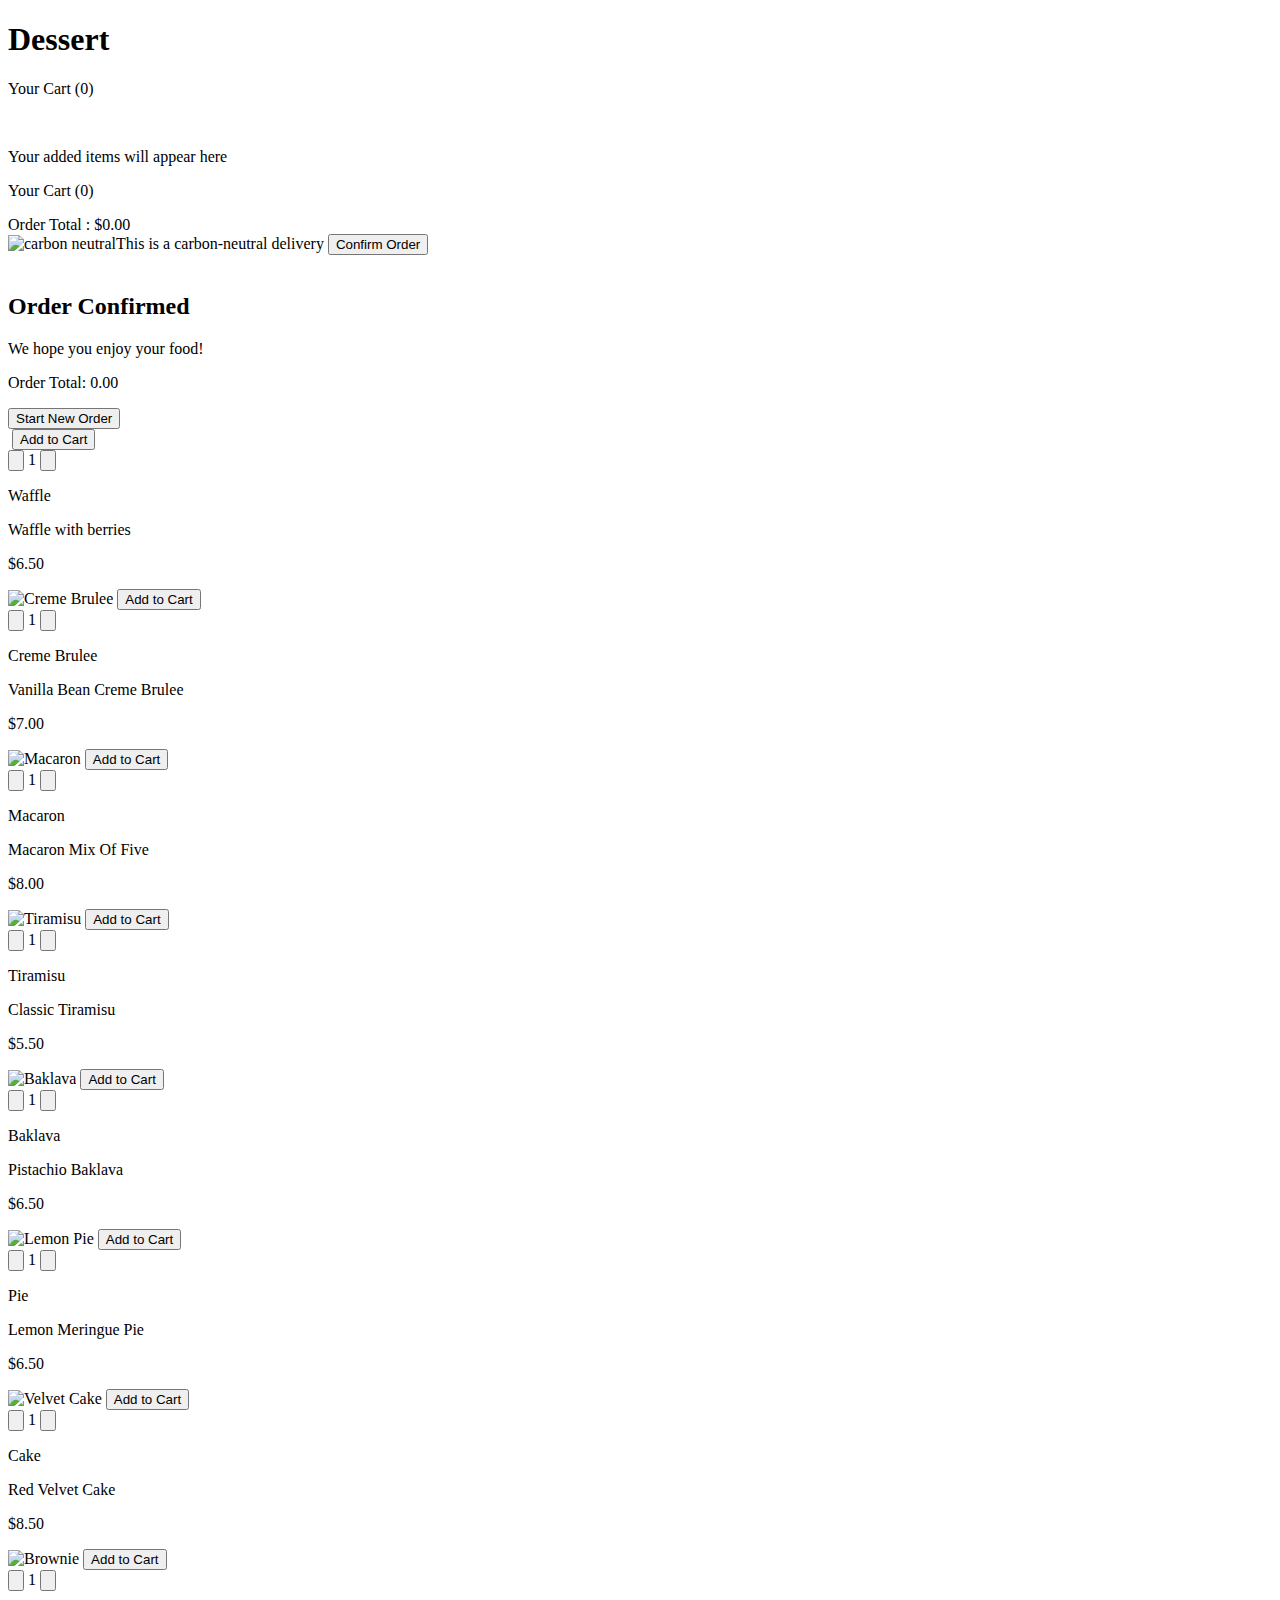
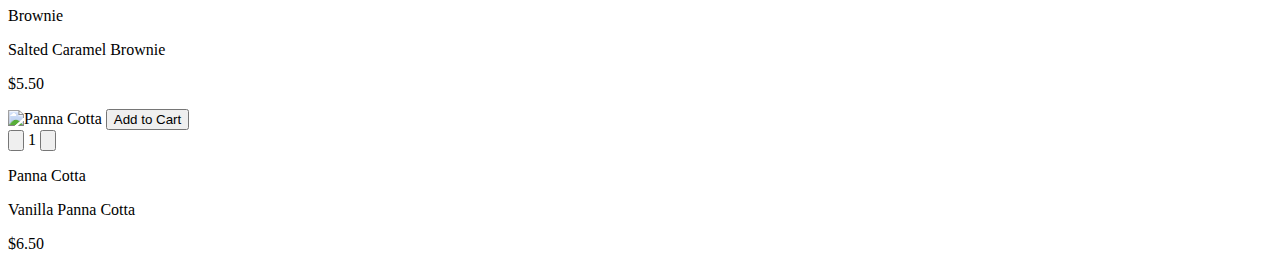
==== index.html @ 909cbfa9 "Update index.html" ====
<!DOCTYPE html>
<html lang="en">
<head>
    <meta charset="UTF-8">
    <meta name="viewport" content="width=device-width, initial-scale=1.0">
    <title>Bake Sale</title>
<link rel="stylesheet" href="test2.css">

</head>
<body>

    <header>
    <h1>Dessert</h1>
</header>

    <main>
    <!-- Updated Cart Summary -->
    <section class="cart-summary box" id="cartSummary">
        <div class="loadDisplay">
            <p id="emptyCartMessage" class="nice">Your Cart <span class="number">(0)</span></p>

            <img src="illustration-empty-cart.svg" alt="">
            <p class="high">Your added items will appear here</p>
        </div>

            <div id="cartDetails">
                <p class="nice" id="detail">Your Cart (<span id="cartCount" class="number">0</span>)</p>
            <div id="cartItems"></div>
            <div><span id="total">Order Total :</span> <span id="orderTotal">$0.00</span></div>

            <img src="icon-carbon-neutral.svg" alt="carbon neutral" id="carbon"><span class="carbon">This is a carbon-neutral delivery</span>
                <button id="confirmOrder">Confirm Order</button>
        </div>
    </section>

    <!-- Order Confirmation -->
    <div class="overlay" id="overlay" role="dialog"></div>
    <div class="order-confirmation" id="orderConfirmation">
        <img src="icon-order-confirmed.svg" alt="" id="ticked">
        <h2>Order Confirmed</h2>
        <p id="word">We hope you enjoy your food!</p>
        <div id="orderDetails"></div>
        <p><span id="ordeal">Order Total: </span><span id="totalPrice">0.00</span></p>
        <button id="newOrder">Start New Order</button>
    </div>

    <section class="grid-container">

        <article class="grid-item" data-name="Waffle & Berries" data-price="6.50">

            <img src="image-waffle-desktop.jpg" alt="" class="product">

            <button class="cartButton"><img src="icon-add-to-cart.svg" alt="" class="addToCart"><span class="tap">Add to Cart</span></button>

            <div class="counterContainer">

                <button class="minusButton"><img src="icon-decrement-quantity.svg" alt="" class="but"></button>

                <span class="counterDisplay">1</span>

                <button class="plusButton"><img src="icon-increment-quantity.svg" alt="" class="tub"></button>

            </div>

            <p class="dim">Waffle</p>

            <p class="names">Waffle with berries</p>

            <p class="amount">$6.50</p>

        </article>

        <article class="grid-item" data-name="Creme-Brulee" data-price="7.00">

            <img src="image-creme-brulee-desktop.jpg" alt="Creme Brulee" class="product">

            <button class="cartButton"><img src="icon-add-to-cart.svg" alt="" class="addToCart"><span class="tap">Add to Cart</span></button>

            <div class="counterContainer">

                <button class="minusButton"><img src="icon-decrement-quantity.svg" alt="" class="but"></button>

                <span class="counterDisplay">1</span>

                <button class="plusButton"><img src="icon-increment-quantity.svg" alt="" class="tub"></button>

            </div>

            <p class="dim">Creme Brulee</p>

            <p class="names">Vanilla Bean Creme Brulee</p>

            <p class="amount">$7.00</p>

        </article>

        <article class="grid-item" data-name="Macaron-Mix" data-price="8.00">

            <img src="image-macaron-desktop.jpg" alt="Macaron" class="product">

            <button class="cartButton"><img src="icon-add-to-cart.svg" alt="" class="addToCart"><span class="tap">Add to Cart</span></button>

            <div class="counterContainer">
                <button class="minusButton"><img src="icon-decrement-quantity.svg" alt="" class="but"></button>

                <span class="counterDisplay">1</span>

                <button class="plusButton"><img src="icon-increment-quantity.svg" alt="" class="tub"></button>

            </div>

            <p class="dim">Macaron</p>

            <p class="names">Macaron Mix Of Five</p>

            <p class="amount">$8.00</p>

        </article>

        <article class="grid-item"data-name="Tiramisu" data-price="5.50">

            <img src="image-tiramisu-desktop.jpg" alt="Tiramisu"  class="product">

            <button class="cartButton"><img src="icon-add-to-cart.svg" alt="" class="addToCart"><span class="tap">Add to Cart</span></button>

            <div class="counterContainer">

                <button class="minusButton"><img src="icon-decrement-quantity.svg" alt="" class="but"></button>


                <span class="counterDisplay">1</span>

                <button class="plusButton"><img src="icon-increment-quantity.svg" alt="" class="tub"></button>

            </div>

            <p class="dim">Tiramisu</p>

            <p class="names">Classic Tiramisu</p>

            <p class="amount">$5.50</p>

        </article>

        <article class="grid-item" data-name="Baklava" data-price="6.50">

            <img src="/image-baklava-desktop.jpg" alt="Baklava"  class="product">

            <button class="cartButton"><img src="icon-add-to-cart.svg" alt="" class="addToCart"><span class="tap">Add to Cart</span></button>

            <div class="counterContainer">

                <button class="minusButton"><img src="icon-decrement-quantity.svg" alt="" class="but"></button>

                <span class="counterDisplay">1</span>

                <button class="plusButton"><img src="icon-increment-quantity.svg" alt="" class="tub"></button>

            </div>

            <p class="dim">Baklava</p>

            <p class="names">Pistachio Baklava</p>

            <p class="amount">$6.50</p>

        </article>

        <article class="grid-item" data-name="Lemon Pie" data-price="5.00">

            <img src="image-meringue-desktop.jpg" alt="Lemon Pie" class="product">

            <button class="cartButton"><img src="icon-add-to-cart.svg" alt="" class="addToCart"><span class="tap">Add to Cart</span></button>

            <div class="counterContainer">

                <button class="minusButton"><img src="icon-decrement-quantity.svg" alt="" class="but"></button>

                <span class="counterDisplay">1</span>

                <button class="plusButton"><img src="icon-increment-quantity.svg" alt="" class="tub"></button>

            </div>

            <p class="dim">Pie</p>

            <p class="names">Lemon Meringue Pie</p>

            <p class="amount">$6.50</p>

        </article>

        <article class="grid-item" data-name="Velvet Cake" data-price="8.50">

            <img src="image-cake-desktop.jpg" alt="Velvet Cake" class="product">

            <button class="cartButton"><img src="icon-add-to-cart.svg" alt="" class="addToCart"><span class="tap">Add to Cart</span></button>

            <div class="counterContainer">

                <button class="minusButton"><img src="icon-decrement-quantity.svg" alt="" class="but"></button>

                <span class="counterDisplay">1</span>

                <button class="plusButton"><img src="icon-increment-quantity.svg" alt="" class="tub"></button>

            </div>

            <p class="dim">Cake</p>

            <p class="names">Red Velvet Cake</p>

            <p class="amount">$8.50</p>

        </article>

        <article class="grid-item" data-name="Salted-Brownie" data-price="5.50">

            <img src="image-brownie-desktop.jpg" alt="Brownie" class="product"">

            <button class="cartButton"><img src="icon-add-to-cart.svg" alt="" class="addToCart"><span class="tap">Add to Cart</span></button>

            <div class="counterContainer">

                <button class="minusButton"><img src="icon-decrement-quantity.svg" alt="" class="but"></button>

                <span class="counterDisplay">1</span>

                <button class="plusButton"><img src="icon-increment-quantity.svg" alt="" class="tub"></button>

            </div>

            <p class="dim">Brownie</p>

            <p class="names">Salted Caramel Brownie</p>

            <p class="amount">$5.50</p>

        </article>

        <article class="grid-item" data-name="Panna Cotta" data-price="6.50">

            <img src="image-panna-cotta-desktop.jpg" alt="Panna Cotta" class="product"">

            <button class="cartButton"><img src="icon-add-to-cart.svg" alt="" class="addToCart"><span class="tap">Add to Cart</span></button>

            <div class="counterContainer">

                <button class="minusButton"><img src="icon-decrement-quantity.svg" alt="" class="but"></button>

                <span class="counterDisplay">1</span>

                <button class="plusButton"><img src="icon-increment-quantity.svg" alt="" class="tub"></button>

            </div>

            <p class="dim">Panna Cotta</p>

            <p class="names">Vanilla Panna Cotta</p>

            <p class="amount">$6.50</p>

        </article>

    </section>


    </main>
    <script src="test2.js"></script>
</body>
</html>
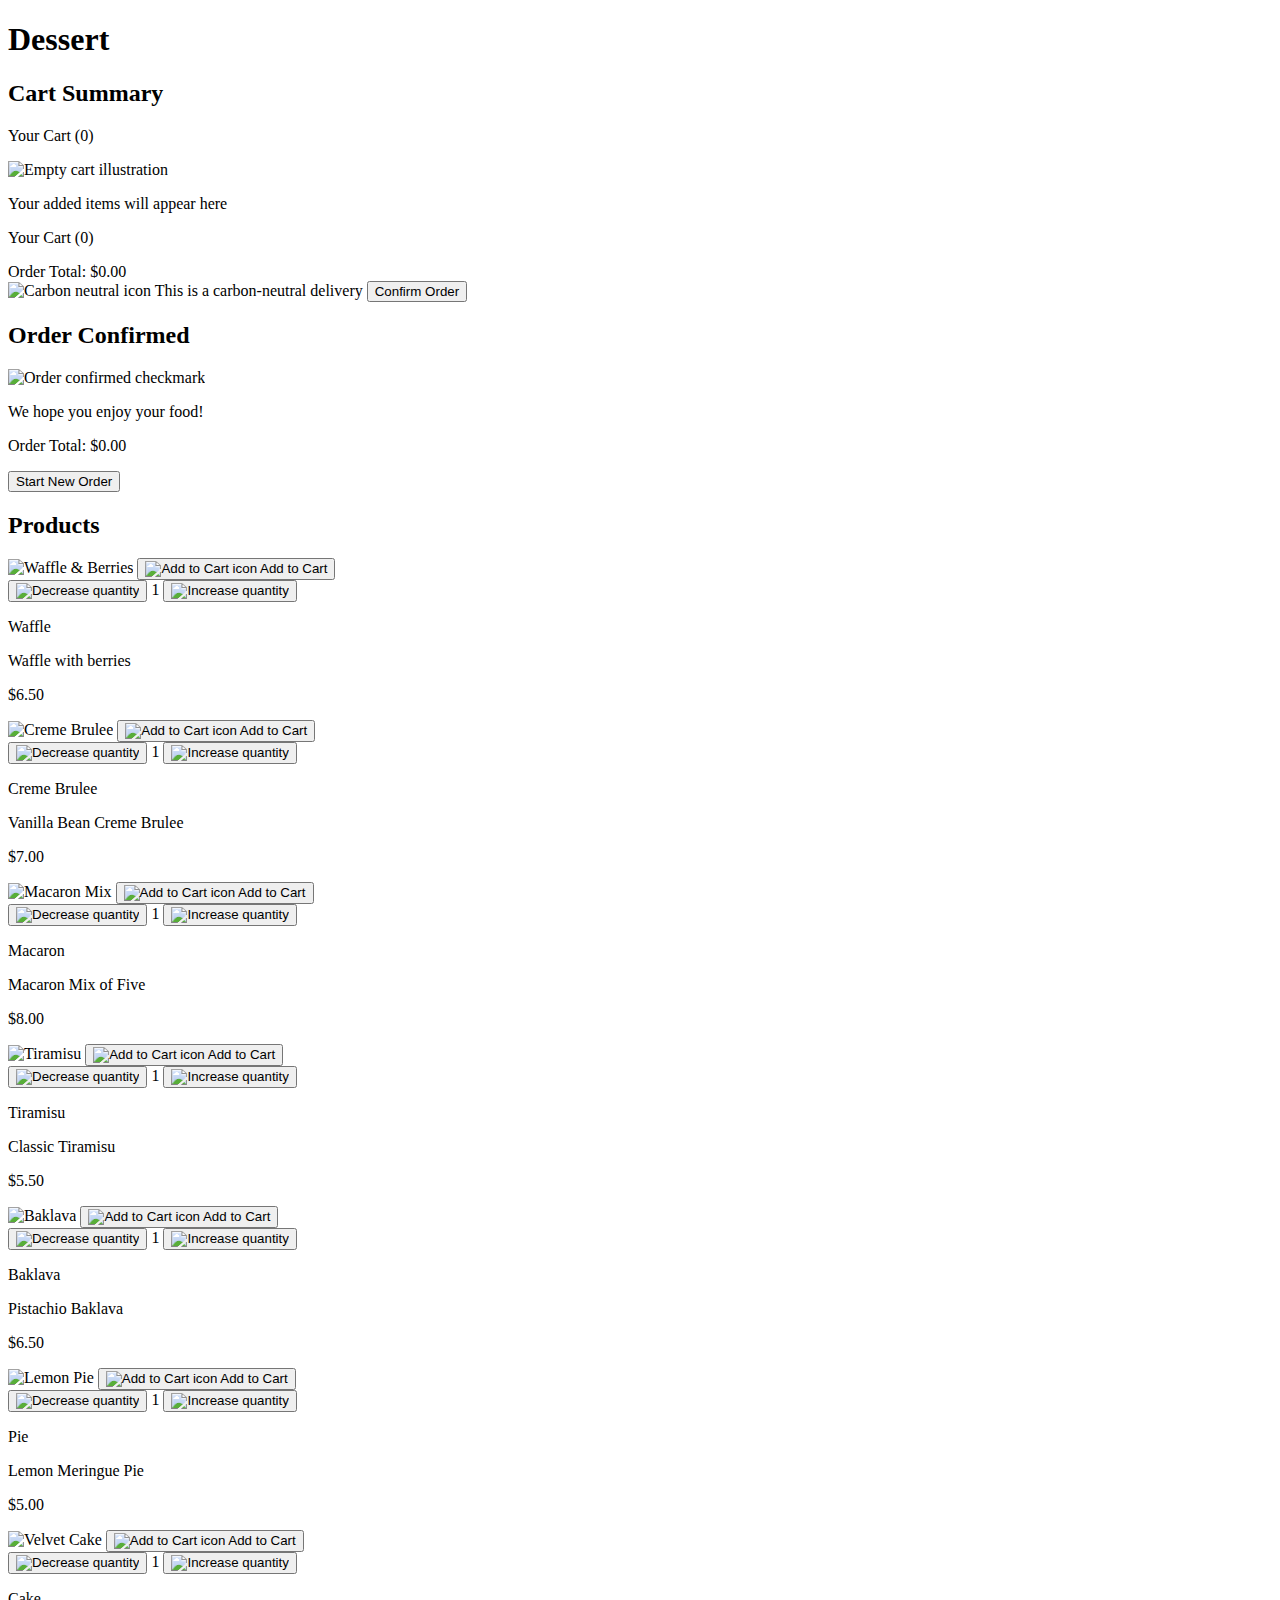
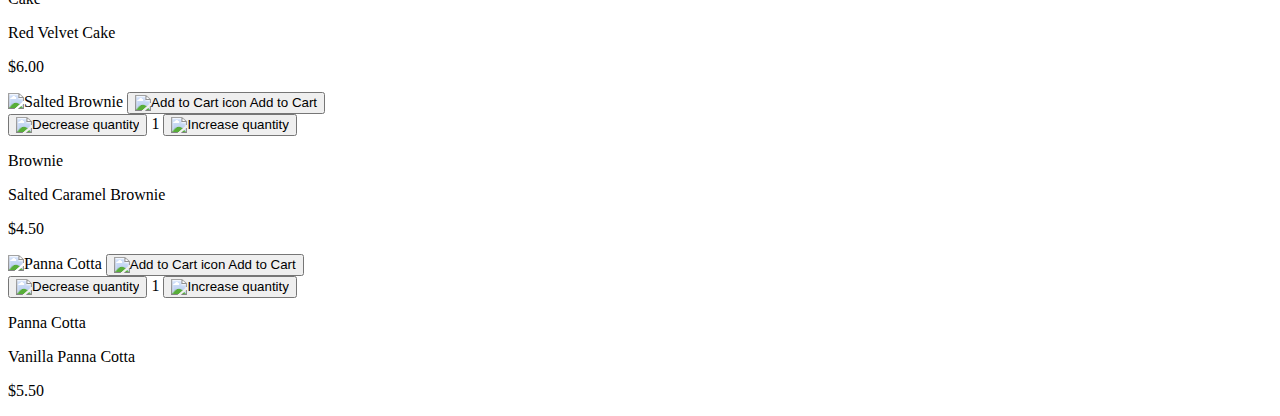
==== commit 75a10060: "Update index.html" ====
--- a/index.html
+++ b/index.html
@@ -4,268 +4,254 @@
     <meta charset="UTF-8">
     <meta name="viewport" content="width=device-width, initial-scale=1.0">
     <title>Bake Sale</title>
-<link rel="stylesheet" href="test2.css">
-
+    <link rel="stylesheet" href="test2.css">
 </head>
 <body>
-
-    <header>
-    <h1>Dessert</h1>
-</header>
-
-    <main>
-    <!-- Updated Cart Summary -->
-    <section class="cart-summary box" id="cartSummary">
-        <div class="loadDisplay">
-            <p id="emptyCartMessage" class="nice">Your Cart <span class="number">(0)</span></p>
-
-            <img src="illustration-empty-cart.svg" alt="">
-            <p class="high">Your added items will appear here</p>
+    <!-- Document Landmark: Banner -->
+    <header role="banner">
+        <h1>Dessert</h1>
+    </header>
+
+    <!-- Document Landmark: Main -->
+    <main role="main">
+        <!-- Landmark: Cart Summary -->
+        <section class="cart-summary box" id="cartSummary" aria-labelledby="cartTitle">
+            <h2 id="cartTitle">Cart Summary</h2>
+            <div class="loadDisplay">
+                <p id="emptyCartMessage" class="nice">
+                    Your Cart <span class="number">(0)</span>
+                </p>
+                <img src="illustration-empty-cart.svg" alt="Empty cart illustration">
+                <p class="high">Your added items will appear here</p>
+            </div>
+
+            <div id="cartDetails">
+                <p class="nice" id="detail">
+                    Your Cart (<span id="cartCount" class="number">0</span>)
+                </p>
+                <div id="cartItems"></div>
+                <div>
+                    <span id="total">Order Total:</span> 
+                    <span id="orderTotal">$0.00</span>
+                </div>
+                <img src="icon-carbon-neutral.svg" alt="Carbon neutral icon" id="carbon">
+                <span class="carbon">This is a carbon-neutral delivery</span>
+                <button id="confirmOrder">Confirm Order</button>
+            </div>
+        </section>
+
+        <!-- Landmark: Dialog for Order Confirmation -->
+        <div class="overlay" id="overlay" role="dialog" aria-labelledby="confirmationTitle" aria-hidden="true">
+            <div class="order-confirmation" id="orderConfirmation">
+                <h2 id="confirmationTitle">Order Confirmed</h2>
+                <img src="icon-order-confirmed.svg" alt="Order confirmed checkmark" id="ticked">
+                <p id="word">We hope you enjoy your food!</p>
+                <div id="orderDetails"></div>
+                <p>
+                    <span id="ordeal">Order Total:</span> 
+                    <span id="totalPrice">$0.00</span>
+                </p>
+                <button id="newOrder">Start New Order</button>
+            </div>
         </div>
 
-            <div id="cartDetails">
-                <p class="nice" id="detail">Your Cart (<span id="cartCount" class="number">0</span>)</p>
-            <div id="cartItems"></div>
-            <div><span id="total">Order Total :</span> <span id="orderTotal">$0.00</span></div>
-
-            <img src="icon-carbon-neutral.svg" alt="carbon neutral" id="carbon"><span class="carbon">This is a carbon-neutral delivery</span>
-                <button id="confirmOrder">Confirm Order</button>
-        </div>
-    </section>
-
-    <!-- Order Confirmation -->
-    <div class="overlay" id="overlay" role="dialog"></div>
-    <div class="order-confirmation" id="orderConfirmation">
-        <img src="icon-order-confirmed.svg" alt="" id="ticked">
-        <h2>Order Confirmed</h2>
-        <p id="word">We hope you enjoy your food!</p>
-        <div id="orderDetails"></div>
-        <p><span id="ordeal">Order Total: </span><span id="totalPrice">0.00</span></p>
-        <button id="newOrder">Start New Order</button>
-    </div>
-
-    <section class="grid-container">
-
-        <article class="grid-item" data-name="Waffle & Berries" data-price="6.50">
-
-            <img src="image-waffle-desktop.jpg" alt="" class="product">
-
-            <button class="cartButton"><img src="icon-add-to-cart.svg" alt="" class="addToCart"><span class="tap">Add to Cart</span></button>
-
-            <div class="counterContainer">
-
-                <button class="minusButton"><img src="icon-decrement-quantity.svg" alt="" class="but"></button>
-
-                <span class="counterDisplay">1</span>
-
-                <button class="plusButton"><img src="icon-increment-quantity.svg" alt="" class="tub"></button>
-
-            </div>
-
-            <p class="dim">Waffle</p>
-
-            <p class="names">Waffle with berries</p>
-
-            <p class="amount">$6.50</p>
-
-        </article>
-
-        <article class="grid-item" data-name="Creme-Brulee" data-price="7.00">
-
-            <img src="image-creme-brulee-desktop.jpg" alt="Creme Brulee" class="product">
-
-            <button class="cartButton"><img src="icon-add-to-cart.svg" alt="" class="addToCart"><span class="tap">Add to Cart</span></button>
-
-            <div class="counterContainer">
-
-                <button class="minusButton"><img src="icon-decrement-quantity.svg" alt="" class="but"></button>
-
-                <span class="counterDisplay">1</span>
-
-                <button class="plusButton"><img src="icon-increment-quantity.svg" alt="" class="tub"></button>
-
-            </div>
-
-            <p class="dim">Creme Brulee</p>
-
-            <p class="names">Vanilla Bean Creme Brulee</p>
-
-            <p class="amount">$7.00</p>
-
-        </article>
-
-        <article class="grid-item" data-name="Macaron-Mix" data-price="8.00">
-
-            <img src="image-macaron-desktop.jpg" alt="Macaron" class="product">
-
-            <button class="cartButton"><img src="icon-add-to-cart.svg" alt="" class="addToCart"><span class="tap">Add to Cart</span></button>
-
-            <div class="counterContainer">
-                <button class="minusButton"><img src="icon-decrement-quantity.svg" alt="" class="but"></button>
-
-                <span class="counterDisplay">1</span>
-
-                <button class="plusButton"><img src="icon-increment-quantity.svg" alt="" class="tub"></button>
-
-            </div>
-
-            <p class="dim">Macaron</p>
-
-            <p class="names">Macaron Mix Of Five</p>
-
-            <p class="amount">$8.00</p>
-
-        </article>
-
-        <article class="grid-item"data-name="Tiramisu" data-price="5.50">
-
-            <img src="image-tiramisu-desktop.jpg" alt="Tiramisu"  class="product">
-
-            <button class="cartButton"><img src="icon-add-to-cart.svg" alt="" class="addToCart"><span class="tap">Add to Cart</span></button>
-
-            <div class="counterContainer">
-
-                <button class="minusButton"><img src="icon-decrement-quantity.svg" alt="" class="but"></button>
-
-
-                <span class="counterDisplay">1</span>
-
-                <button class="plusButton"><img src="icon-increment-quantity.svg" alt="" class="tub"></button>
-
-            </div>
-
-            <p class="dim">Tiramisu</p>
-
-            <p class="names">Classic Tiramisu</p>
-
-            <p class="amount">$5.50</p>
-
-        </article>
-
-        <article class="grid-item" data-name="Baklava" data-price="6.50">
-
-            <img src="/image-baklava-desktop.jpg" alt="Baklava"  class="product">
-
-            <button class="cartButton"><img src="icon-add-to-cart.svg" alt="" class="addToCart"><span class="tap">Add to Cart</span></button>
-
-            <div class="counterContainer">
-
-                <button class="minusButton"><img src="icon-decrement-quantity.svg" alt="" class="but"></button>
-
-                <span class="counterDisplay">1</span>
-
-                <button class="plusButton"><img src="icon-increment-quantity.svg" alt="" class="tub"></button>
-
-            </div>
-
-            <p class="dim">Baklava</p>
-
-            <p class="names">Pistachio Baklava</p>
-
-            <p class="amount">$6.50</p>
-
-        </article>
-
-        <article class="grid-item" data-name="Lemon Pie" data-price="5.00">
-
-            <img src="image-meringue-desktop.jpg" alt="Lemon Pie" class="product">
-
-            <button class="cartButton"><img src="icon-add-to-cart.svg" alt="" class="addToCart"><span class="tap">Add to Cart</span></button>
-
-            <div class="counterContainer">
-
-                <button class="minusButton"><img src="icon-decrement-quantity.svg" alt="" class="but"></button>
-
-                <span class="counterDisplay">1</span>
-
-                <button class="plusButton"><img src="icon-increment-quantity.svg" alt="" class="tub"></button>
-
-            </div>
-
-            <p class="dim">Pie</p>
-
-            <p class="names">Lemon Meringue Pie</p>
-
-            <p class="amount">$6.50</p>
-
-        </article>
-
-        <article class="grid-item" data-name="Velvet Cake" data-price="8.50">
-
-            <img src="image-cake-desktop.jpg" alt="Velvet Cake" class="product">
-
-            <button class="cartButton"><img src="icon-add-to-cart.svg" alt="" class="addToCart"><span class="tap">Add to Cart</span></button>
-
-            <div class="counterContainer">
-
-                <button class="minusButton"><img src="icon-decrement-quantity.svg" alt="" class="but"></button>
-
-                <span class="counterDisplay">1</span>
-
-                <button class="plusButton"><img src="icon-increment-quantity.svg" alt="" class="tub"></button>
-
-            </div>
-
-            <p class="dim">Cake</p>
-
-            <p class="names">Red Velvet Cake</p>
-
-            <p class="amount">$8.50</p>
-
-        </article>
-
-        <article class="grid-item" data-name="Salted-Brownie" data-price="5.50">
-
-            <img src="image-brownie-desktop.jpg" alt="Brownie" class="product"">
-
-            <button class="cartButton"><img src="icon-add-to-cart.svg" alt="" class="addToCart"><span class="tap">Add to Cart</span></button>
-
-            <div class="counterContainer">
-
-                <button class="minusButton"><img src="icon-decrement-quantity.svg" alt="" class="but"></button>
-
-                <span class="counterDisplay">1</span>
-
-                <button class="plusButton"><img src="icon-increment-quantity.svg" alt="" class="tub"></button>
-
-            </div>
-
-            <p class="dim">Brownie</p>
-
-            <p class="names">Salted Caramel Brownie</p>
-
-            <p class="amount">$5.50</p>
-
-        </article>
-
-        <article class="grid-item" data-name="Panna Cotta" data-price="6.50">
-
-            <img src="image-panna-cotta-desktop.jpg" alt="Panna Cotta" class="product"">
-
-            <button class="cartButton"><img src="icon-add-to-cart.svg" alt="" class="addToCart"><span class="tap">Add to Cart</span></button>
-
-            <div class="counterContainer">
-
-                <button class="minusButton"><img src="icon-decrement-quantity.svg" alt="" class="but"></button>
-
-                <span class="counterDisplay">1</span>
-
-                <button class="plusButton"><img src="icon-increment-quantity.svg" alt="" class="tub"></button>
-
-            </div>
-
-            <p class="dim">Panna Cotta</p>
-
-            <p class="names">Vanilla Panna Cotta</p>
-
-            <p class="amount">$6.50</p>
-
-        </article>
-
-    </section>
-
-
+        <!-- Landmark: Product Grid -->
+        <section class="grid-container" aria-labelledby="productGridTitle">
+            <h2 id="productGridTitle">Products</h2>
+
+            <!-- Product 1: Waffle & Berries -->
+            <article class="grid-item" data-name="Waffle & Berries" data-price="6.50">
+                <img src="image-waffle-desktop.jpg" alt="Waffle & Berries" class="product">
+                <button class="cartButton">
+                    <img src="icon-add-to-cart.svg" alt="Add to Cart icon" class="addToCart">
+                    <span class="tap">Add to Cart</span>
+                </button>
+                <div class="counterContainer">
+                    <button class="minusButton">
+                        <img src="icon-decrement-quantity.svg" alt="Decrease quantity" class="but">
+                    </button>
+                    <span class="counterDisplay">1</span>
+                    <button class="plusButton">
+                        <img src="icon-increment-quantity.svg" alt="Increase quantity" class="tub">
+                    </button>
+                </div>
+                <p class="dim">Waffle</p>
+                <p class="names">Waffle with berries</p>
+                <p class="amount">$6.50</p>
+            </article>
+
+            <!-- Product 2: Creme Brulee -->
+            <article class="grid-item" data-name="Creme Brulee" data-price="7.00">
+                <img src="image-creme-brulee-desktop.jpg" alt="Creme Brulee" class="product">
+                <button class="cartButton">
+                    <img src="icon-add-to-cart.svg" alt="Add to Cart icon" class="addToCart">
+                    <span class="tap">Add to Cart</span>
+                </button>
+                <div class="counterContainer">
+                    <button class="minusButton">
+                        <img src="icon-decrement-quantity.svg" alt="Decrease quantity" class="but">
+                    </button>
+                    <span class="counterDisplay">1</span>
+                    <button class="plusButton">
+                        <img src="icon-increment-quantity.svg" alt="Increase quantity" class="tub">
+                    </button>
+                </div>
+                <p class="dim">Creme Brulee</p>
+                <p class="names">Vanilla Bean Creme Brulee</p>
+                <p class="amount">$7.00</p>
+            </article>
+
+            <!-- Product 3: Macaron Mix -->
+            <article class="grid-item" data-name="Macaron Mix" data-price="8.00">
+                <img src="image-macaron-desktop.jpg" alt="Macaron Mix" class="product">
+                <button class="cartButton">
+                    <img src="icon-add-to-cart.svg" alt="Add to Cart icon" class="addToCart">
+                    <span class="tap">Add to Cart</span>
+                </button>
+                <div class="counterContainer">
+                    <button class="minusButton">
+                        <img src="icon-decrement-quantity.svg" alt="Decrease quantity" class="but">
+                    </button>
+                    <span class="counterDisplay">1</span>
+                    <button class="plusButton">
+                        <img src="icon-increment-quantity.svg" alt="Increase quantity" class="tub">
+                    </button>
+                </div>
+                <p class="dim">Macaron</p>
+                <p class="names">Macaron Mix of Five</p>
+                <p class="amount">$8.00</p>
+            </article>
+
+            <!-- Product 4: Tiramisu -->
+            <article class="grid-item" data-name="Tiramisu" data-price="5.50">
+                <img src="image-tiramisu-desktop.jpg" alt="Tiramisu" class="product">
+                <button class="cartButton">
+                    <img src="icon-add-to-cart.svg" alt="Add to Cart icon" class="addToCart">
+                    <span class="tap">Add to Cart</span>
+                </button>
+                <div class="counterContainer">
+                    <button class="minusButton">
+                        <img src="icon-decrement-quantity.svg" alt="Decrease quantity" class="but">
+                    </button>
+                    <span class="counterDisplay">1</span>
+                    <button class="plusButton">
+                        <img src="icon-increment-quantity.svg" alt="Increase quantity" class="tub">
+                    </button>
+                </div>
+                <p class="dim">Tiramisu</p>
+                <p class="names">Classic Tiramisu</p>
+                <p class="amount">$5.50</p>
+            </article>
+
+            <!-- Product 5: Baklava -->
+            <article class="grid-item" data-name="Baklava" data-price="6.50">
+                <img src="image-baklava-desktop.jpg" alt="Baklava" class="product">
+                <button class="cartButton">
+                    <img src="icon-add-to-cart.svg" alt="Add to Cart icon" class="addToCart">
+                    <span class="tap">Add to Cart</span>
+                </button>
+                <div class="counterContainer">
+                    <button class="minusButton">
+                        <img src="icon-decrement-quantity.svg" alt="Decrease quantity" class="but">
+                    </button>
+                    <span class="counterDisplay">1</span>
+                    <button class="plusButton">
+                        <img src="icon-increment-quantity.svg" alt="Increase quantity" class="tub">
+                    </button>
+                </div>
+                <p class="dim">Baklava</p>
+                <p class="names">Pistachio Baklava</p>
+                <p class="amount">$6.50</p>
+            </article>
+
+            <!-- Product 6: Lemon Pie -->
+            <article class="grid-item" data-name="Lemon Pie" data-price="5.00">
+                <img src="image-meringue-desktop.jpg" alt="Lemon Pie" class="product">
+                <button class="cartButton">
+                    <img src="icon-add-to-cart.svg" alt="Add to Cart icon" class="addToCart">
+                    <span class="tap">Add to Cart</span>
+                </button>
+                <div class="counterContainer">
+                    <button class="minusButton">
+                        <img src="icon-decrement-quantity.svg" alt="Decrease quantity" class="but">
+                    </button>
+                    <span class="counterDisplay">1</span>
+                    <button class="plusButton">
+                        <img src="icon-increment-quantity.svg" alt="Increase quantity" class="tub">
+                    </button>
+                </div>
+                <p class="dim">Pie</p>
+                <p class="names">Lemon Meringue Pie</p>
+                <p class="amount">$5.00</p>
+            </article>
+
+            <!-- Product 7: Velvet Cake -->
+            <article class="grid-item" data-name="Velvet Cake" data-price="6.00">
+                <img src="image-velvet-desktop.jpg" alt="Velvet Cake" class="product">
+                <button class="cartButton">
+                    <img src="icon-add-to-cart.svg" alt="Add to Cart icon" class="addToCart">
+                    <span class="tap">Add to Cart</span>
+                </button>
+                <div class="counterContainer">
+                    <button class="minusButton">
+                        <img src="icon-decrement-quantity.svg" alt="Decrease quantity" class="but">
+                    </button>
+                    <span class="counterDisplay">1</span>
+                    <button class="plusButton">
+                        <img src="icon-increment-quantity.svg" alt="Increase quantity" class="tub">
+                    </button>
+                </div>
+                <p class="dim">Cake</p>
+                <p class="names">Red Velvet Cake</p>
+                <p class="amount">$6.00</p>
+            </article>
+
+            <!-- Product 8: Salted Brownie -->
+            <article class="grid-item" data-name="Salted Brownie" data-price="4.50">
+                <img src="image-brownie-desktop.jpg" alt="Salted Brownie" class="product">
+                <button class="cartButton">
+                    <img src="icon-add-to-cart.svg" alt="Add to Cart icon" class="addToCart">
+                    <span class="tap">Add to Cart</span>
+                </button>
+                <div class="counterContainer">
+                    <button class="minusButton">
+                        <img src="icon-decrement-quantity.svg" alt="Decrease quantity" class="but">
+                    </button>
+                    <span class="counterDisplay">1</span>
+                    <button class="plusButton">
+                        <img src="icon-increment-quantity.svg" alt="Increase quantity" class="tub">
+                    </button>
+                </div>
+                <p class="dim">Brownie</p>
+                <p class="names">Salted Caramel Brownie</p>
+                <p class="amount">$4.50</p>
+            </article>
+
+            <!-- Product 9: Panna Cotta -->
+            <article class="grid-item" data-name="Panna Cotta" data-price="5.50">
+                <img src="image-panna-desktop.jpg" alt="Panna Cotta" class="product">
+                <button class="cartButton">
+                    <img src="icon-add-to-cart.svg" alt="Add to Cart icon" class="addToCart">
+                    <span class="tap">Add to Cart</span>
+                </button>
+                <div class="counterContainer">
+                    <button class="minusButton">
+                        <img src="icon-decrement-quantity.svg" alt="Decrease quantity" class="but">
+                    </button>
+                    <span class="counterDisplay">1</span>
+                    <button class="plusButton">
+                        <img src="icon-increment-quantity.svg" alt="Increase quantity" class="tub">
+                    </button>
+                </div>
+                <p class="dim">Panna Cotta</p>
+                <p class="names">Vanilla Panna Cotta</p>
+                <p class="amount">$5.50</p>
+            </article>
+
+        </section>
     </main>
+
+    <!-- Link to external JavaScript -->
     <script src="test2.js"></script>
 </body>
 </html>
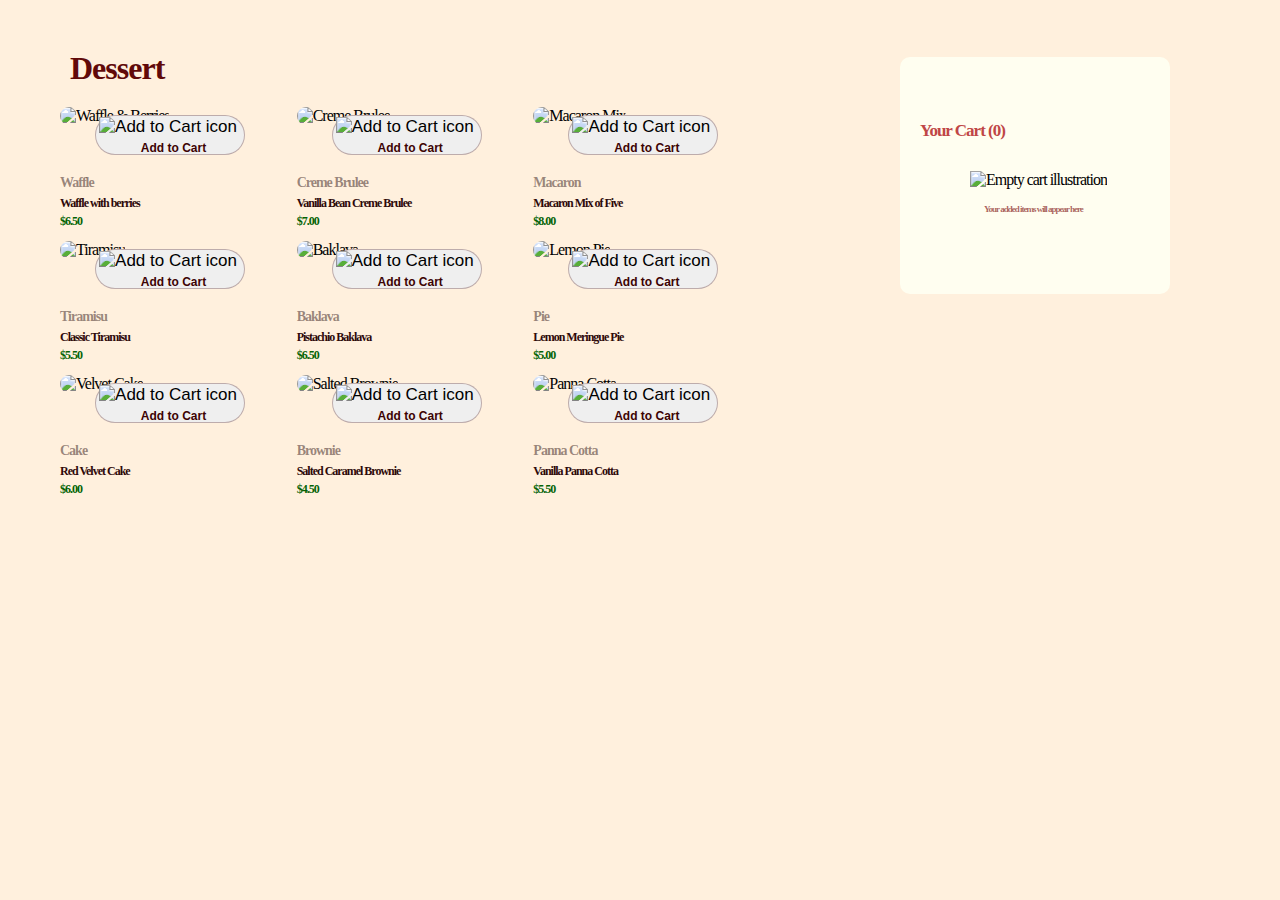
==== commit 6f9ce4d4: "Update index.html" ====
--- a/index.html
+++ b/index.html
@@ -13,10 +13,9 @@
     </header>
 
     <!-- Document Landmark: Main -->
-    <main role="main">
+    <main>
         <!-- Landmark: Cart Summary -->
         <section class="cart-summary box" id="cartSummary" aria-labelledby="cartTitle">
-            <h2 id="cartTitle">Cart Summary</h2>
             <div class="loadDisplay">
                 <p id="emptyCartMessage" class="nice">
                     Your Cart <span class="number">(0)</span>
@@ -41,10 +40,10 @@
         </section>
 
         <!-- Landmark: Dialog for Order Confirmation -->
-        <div class="overlay" id="overlay" role="dialog" aria-labelledby="confirmationTitle" aria-hidden="true">
+        <div class="overlay" id="overlay" role="dialog" aria-labelledby="confirmationTitle" aria-hidden="true"></div>
             <div class="order-confirmation" id="orderConfirmation">
+                <img src="icon-order-confirmed.svg" alt="Order confirmed checkmark" id="ticked">
                 <h2 id="confirmationTitle">Order Confirmed</h2>
-                <img src="icon-order-confirmed.svg" alt="Order confirmed checkmark" id="ticked">
                 <p id="word">We hope you enjoy your food!</p>
                 <div id="orderDetails"></div>
                 <p>
@@ -53,12 +52,10 @@
                 </p>
                 <button id="newOrder">Start New Order</button>
             </div>
-        </div>
+        
 
         <!-- Landmark: Product Grid -->
         <section class="grid-container" aria-labelledby="productGridTitle">
-            <h2 id="productGridTitle">Products</h2>
-
             <!-- Product 1: Waffle & Berries -->
             <article class="grid-item" data-name="Waffle & Berries" data-price="6.50">
                 <img src="image-waffle-desktop.jpg" alt="Waffle & Berries" class="product">
--- a/test2.css
+++ b/test2.css
@@ -0,0 +1,691 @@
+body{
+    margin: 50px 50px;
+    padding: 0;
+background-color: rgb(255, 240, 221);
+letter-spacing: -1px;
+overflow-x: hidden;
+}
+
+#productGridTitle{
+    display: none;
+}
+
+h1{
+color: rgb(97, 9, 9);
+margin: 10px 20px;
+}
+
+.grid-container {
+    display: grid;
+    grid-template-columns: repeat(3, 1fr);
+    gap: 10px;
+    width: 700px;
+}
+
+.grid-item{
+display: block;
+margin-left: 10px;
+}
+
+.cartButton  {
+    font-size: 17px;
+    border-radius: 20px;
+    margin-top: -10px;
+    margin-bottom: 20px;
+    height: 40px;
+    width: 150px;
+    border:1px solid rgba(65, 7, 7, 0.288);
+    margin-left: 35px;
+}
+.counterContainer {
+    display: none;
+    align-items: center;
+margin-left: 25px;
+margin-top: -10px;
+margin-bottom: 20px;
+padding: 1px 6px;
+width: 138px;
+height: 38px;
+
+}
+.cart-summary {
+    margin-top: -40px;
+    text-align: center;
+    float: right;
+    background-color: rgb(255, 254, 240);
+    width: 270px;
+    height: 237px;
+    align-items: center;
+    border-radius: 10px;
+    margin-right: 60px;
+    display: flex;
+    transition: height 0.3s ease;
+}
+
+.cart-summary span {
+    font-weight: bold;
+}
+
+.counterDisplay {
+    border: none;
+    z-index: 1;
+    text-align: center;
+    justify-content: center;
+    margin-top: -10px;
+    margin-left: -20px;
+    margin-bottom: -20px;
+    font-size: 12px;
+    font-weight:600;
+    outline: none;
+    color: white;
+    outline: none;
+    border: none;
+}
+
+.plusButton{
+    border: none;
+    border-radius:20px;
+    width: 77px;
+    height: 37px;
+    margin-top: -10px;
+    margin-left: -20px;
+    margin-bottom: -20px;
+    text-align: right;
+    background-color: rgb(207, 54, 15);
+    outline: none;
+    cursor: pointer;
+}
+
+
+.minusButton{
+    border: none;
+    border-radius: 20px;
+    width: 77px;
+    height: 37px;
+    margin-top: -10px;
+    margin-left: 20px;
+    margin-bottom: -20px;
+    text-align: left;
+    background-color: rgb(207, 54, 15);
+outline: none;
+cursor: pointer;
+}
+
+.tub{
+    width: 10px;
+    height: 10px;
+    margin-top: 4px;
+    margin-bottom: 2px;
+    border:5px solid rgba(0, 0, 0, 0.212);
+border-radius: 50%;
+background-color: rgba(0, 0, 0, 0.212);
+overflow: hidden;
+align-items: center;
+justify-content: center;
+display: flex;
+margin-left: 40px;
+}
+
+.tub:hover{
+    border: 5px solid rgb(13, 70, 17);
+    background-color:  rgb(13, 70, 17) ;
+}
+
+.but{
+    width: 10px;
+    height: 9px;
+    margin-top: 4px;
+    margin-bottom: 2px;
+    border:5px solid rgba(0, 0, 0, 0.212);
+border-radius: 50%;
+background-color: rgba(0, 0, 0, 0.212);
+overflow: hidden;
+align-items: center;
+justify-content: center;
+display: flex;
+}
+
+.but:hover{
+
+  border: 5px solid rgb(187, 9, 9);
+
+}
+
+#cartDetails{
+width: 270px;
+margin-left: -8px;
+height: auto;
+max-height: 800px;
+display: none;
+}
+
+.cart-item {
+    display: flex;
+    justify-content: space-between;
+    margin-bottom: 18px;
+    color: rgba(58, 4, 4, 0.966);
+    font-size: 13px;
+    letter-spacing: 2px;
+}
+
+.item-details{
+    color: rgba(58, 4, 4, 0.336);
+    font-size: 11px;
+    display: flex;
+    letter-spacing: 2px;
+}
+
+.item-name{
+    display: flex;
+    justify-content: space-between;
+    margin-bottom: 3px;
+    color: rgba(58, 4, 4, 0.801);
+    font-size: 12px;
+    letter-spacing: 2px;
+}
+
+
+#cartItems{
+    font-size: 12px;
+    margin-left: 30px;
+    border: 1px solid grey;
+    border-left: none;
+border-right: none;
+border-top: none;
+margin-top: 30px;
+font-size: 10px;
+margin-bottom: 40px;
+}
+
+#detail{
+margin-top: 20px;
+margin-left: 20px;
+width: 152px;
+}
+
+#confirmOrder{
+text-align: center;
+align-items: center;
+background-color:  rgb(192, 60, 27);;
+border: none;
+border-radius: 20px;
+width: 250px;
+height: 40px;
+color: rgba(240, 248, 255, 0.904);
+font-weight: 700;
+margin-top: 10px;
+margin-left: 10px;
+margin-bottom: 20px;
+}
+
+#ticked{
+margin-right: 300px;
+margin-bottom: 10px;
+}
+
+
+
+.cart-item button {
+
+    border: 1px solid black;
+    margin-left: 10px;
+    border-radius: 50%;
+    border: 1px solid black;
+    cursor: pointer;
+    background-color: transparent;
+    width: 20px;
+    height: 20px;
+    display: flex;
+    align-items: center;
+    justify-content: center;
+}
+
+
+.cart-item img{
+width: 100%;
+}
+
+.order-confirmation {
+    display: none;
+    position: fixed;
+    top: 39%;
+    left: 50%;
+    transform: translate(-50%, -50%);
+    background-color: white;
+    border: 1px solid #ddd;
+    padding: 20px;
+    width: 350px;
+    border-radius: 10px;
+    height: auto;
+    max-height: 800px;
+    text-align: center;
+    z-index: 1000;
+    margin-top: 50px;
+}
+
+.overlay {
+    display: none;
+    position: fixed;
+    top: 0;
+    left: 0;
+    width: 100%;
+    height: 100%;
+    background: rgba(0, 0, 0, 0.5);
+    z-index: 999;
+}
+
+h2{
+text-align: left;
+margin-top: -10px;
+margin-bottom: 20px;
+font-size: 30px;
+color: rgb(87, 12, 12);
+}
+
+#word{
+text-align: left;
+margin-top: -19px;
+font-weight: 500;
+font-size: 14px;
+margin-bottom: 40px;
+color: rgba(66, 40, 6, 0.452);
+}
+
+#orderDetails{
+    margin-left: 0px;
+    border: 1px solid rgba(128, 128, 128, 0.24);
+    border-left: none;
+border-right: none;
+border-top: none;
+margin-top: -30px;
+font-size: 10px;
+margin-bottom: 30px;
+background-color: rgba(230, 221, 211, 0.37);
+}
+
+
+.detail-space{
+margin-top: -10PX;
+border: 1px solid rgba(128, 128, 128, 0.11);
+border-right: 30px solid red;
+
+}
+
+#ploy{
+    font-size: 14px;
+margin-right: 200px;
+color: rgb(41, 24, 6);
+font-weight: 600;
+
+}
+
+#diary{
+font-size: 14px;
+font-weight: 500;
+color: rgb(82, 8, 8);
+}
+
+#tale{
+    margin-right: 245px;
+    font-size: 11px;
+}
+
+#selection{
+color: rgb(179, 54, 9);
+font-weight: 700;
+}
+
+#retail{
+color:rgba(22, 2, 2, 0.438) ;
+font-weight: 550;
+}
+
+#newOrder{
+    text-align: center;
+    align-items: center;
+    background-color:  rgb(192, 60, 27);;
+    border: none;
+    border-radius: 20px;
+    width: 250px;
+    height: 40px;
+    color: rgba(240, 248, 255, 0.904);
+    font-weight: 700;
+    margin-top: 10px;
+    margin-left: 10px;
+    margin-bottom: 20px;
+}
+
+button {
+    cursor: pointer;
+}
+
+#totalPrice{
+margin-left: 210px;
+font-size: 20px;
+font-weight: 700;
+color: rgb(1, 43, 1);
+}
+
+
+
+.loadDisplay img{
+ margin-top: 20px;
+    width: 102px;
+    margin-left: 70px;
+    text-align: center;
+    right: 114px;
+}
+
+
+#cartSummary.has-items{
+    display: none;
+    text-align: center;
+    float: right;
+    background-color: rgb(255, 254, 240);
+    width: 270px;
+    height: auto;
+    max-height: 800px;
+    align-items: center;
+    border-radius: 10px;
+    display: flex;
+    transition: height 0.3s ease;
+}
+
+.product{
+    width: 220px;
+    object-fit: cover;
+    border-radius: 15px;
+    margin-bottom: -20px;
+    margin-top: 10px;
+    }
+
+
+
+
+.nice{
+        color: rgb(192, 70, 70);
+        font-weight: 600;
+        font-size: 17px;
+        margin-bottom: 10px;
+        text-align: left;
+        margin-left: 20px;
+        margin-top: -7px;
+
+}
+
+.high{
+    font-size: 9px;
+    text-align: center;
+    font-weight: 700;
+    color: rgba(128, 13, 13, 0.658);
+    margin-top: 15px;
+    margin-left: 60px;
+}
+
+
+
+
+.dim{
+    font-size: 14px;
+    color: rgba(39, 10, 10, 0.479);
+    margin-bottom: -9px;
+    font-weight: 640;
+margin-top: 0;
+height: 18px;
+}
+
+.names{
+    margin-bottom: -9px;
+font-size: 12px;
+font-weight: 700;
+color: rgb(46, 9, 9);
+}
+
+.amount{
+    margin-bottom: -8px;
+    font-size: 12px;
+    font-weight: 700;
+color: rgb(5, 99, 5);
+}
+
+.addToCart{
+    width: 20px;
+    text-align: center;
+    margin-bottom: -5px;
+    margin-left: -4px;
+    }
+
+    .tap{
+        font-size: 12px;
+        margin-left: 7px;
+        font-weight: 700;
+        color: rgb(61, 3, 3);
+
+        }
+
+        .carbon{
+        text-align: center;
+        color:rgba(0, 3, 0, 0.589) ;
+        font-size: 12px;
+        background-color: rgba(216, 215, 186, 0.041);
+        font-weight: 1000;
+        }
+
+        #total{
+            font-size: 14px;
+            font-weight: 400;
+            margin-right: 40px;
+            margin-left: 19px;
+            color: rgba(0, 0, 0, 0.411);
+        }
+
+        #carbon{
+            width: 20px;
+            margin-right: 7px;
+            margin-top: 30px;
+        }
+
+        #orderTotal{
+            margin-left: 80px;
+            color: rgba(3, 36, 6, 0.692);
+        }
+
+        #ordeal{
+font-size: 15px;
+font-weight: 600;
+color: #500a0863;
+        }
+
+
+        @media screen and (max-width: 900px) {
+            /* Grid container for single-column layout */
+            .grid-container {
+                display: grid;
+                grid-template-columns: 1fr; /* Single column */
+                gap: 10px;
+                width: 100%;
+                margin: 0 auto; /* Center the container */
+            }
+
+            /* Centering the product image, setting it to 50% width */
+            .product {
+                width: 50%; /* Adjust width for responsiveness */
+                margin: 0 auto; /* Center horizontally */
+                display: block; /* Ensure it's block-level */
+            }
+
+            /* Center the Add to Cart button directly below the product */
+            .cartButton {
+                width: 150px; /* Set button width */
+                margin: 20px 77.5px; /* Center it and space above and below */
+                display: block;
+            }
+
+            /* Center the counterContainer below the cartButton */
+            .counterContainer {
+                margin: 20px auto 10px 70px; /* Add spacing above and center horizontally */
+                display: none;
+                text-align: center;
+            }
+
+            /* Centering cart summary content */
+            .cart-summary {
+                margin: 0 auto 50px auto; /* Center the summary and add bottom spacing */
+                width: 80%; /* Adjust width for smaller screens */
+                text-align: center; /* Center text inside the cart-summary */
+                display: flex;
+                flex-direction: column; /* Stack content vertically */
+                align-items: center; /* Align items horizontally */
+            }
+
+            /* Centering text elements below Add to Cart */
+            .high, .dim, .names, .amount {
+                text-align: center; /* Center all text */
+                margin-left: 0;
+                margin-right: 0;
+                margin-bottom: 10px;
+            }
+
+            /* Responsive adjustments for cart details */
+            #cartDetails {
+                width: 100%; /* Take full width */
+                margin: 0 auto;
+            }
+
+            /* Center confirm order button */
+            #confirmOrder {
+                margin: 20px auto; /* Center horizontally and add vertical spacing */
+                display: block;
+            }
+
+            #newOrder{
+                margin: 8px auto; /* Center horizontally and add vertical spacing */
+                display: block;
+                width: 200px
+            }
+
+            /* Order confirmation popup */
+            .order-confirmation {
+                left: 50%; /* Horizontally center */
+                transform: translateX(-50%);
+                width: 50%;
+                margin-top: -250px;
+                height: auto;
+                max-height: 800px;
+            }
+
+            /* Responsive load display image */
+            .loadDisplay img {
+                width: 60px; /* Smaller size for smaller screens */
+                margin: 20px auto; /* Center the image */
+                display: block;
+
+            }
+
+            .nice{
+                margin-top: 20px;
+            }
+
+            h1{
+                color: rgb(109, 21, 21);
+                text-align: center;
+            }
+
+
+            h2{
+                text-align: left;
+                margin-top: 5px;
+                font-size: 20px;
+                color: rgb(87, 12, 12);
+                }
+
+                #word{
+                text-align: left;
+                margin-top: -19px;
+                font-size: 14px;
+                margin-bottom: 30px;
+                color: rgba(66, 40, 6, 0.452);
+                }
+
+                #orderDetails{
+                    margin-left: 0px;
+                    border-left: none;
+                border-right: none;
+                border-top: none;
+                margin-top: 20px;
+                font-size: 10px;
+                margin-bottom:30px;
+                background-color: rgba(230, 221, 211, 0.37);
+                }
+
+
+                .detail-space{
+                border-right: 1px solid red;
+                margin-top: -20px;
+
+                }
+
+                #ploy{
+                    font-size: 12px;
+                margin-right:60px;
+                color: rgb(41, 24, 6);
+                font-weight: 600;
+
+                }
+
+                #diary{
+                font-size: 10px;
+                font-weight: 500;
+                color: rgb(82, 8, 8);
+                }
+
+                #tale{
+                    margin-right:114px;
+                    margin-top: 20px;
+                    font-size:10px;
+                }
+
+                #selection{
+                color: rgb(179, 54, 9);
+                font-weight: 700;
+                margin-left: 10px;
+                }
+
+                #retail{
+                color:rgba(22, 2, 2, 0.438) ;
+                font-weight: 550;
+                }
+                #orderDetails p{
+                   margin-bottom: -20px;
+                   height: 20px;
+                }
+
+
+#totalPrice{
+margin-left: 60px ;
+font-size: 15px;
+}
+
+        #ordeal{
+font-size: 12px;
+font-weight: 600;
+color: #500a0863;
+        }
+
+        }
+
+
+        @media screen and (width: 768px) {
+            .cartButton {
+                width: 150px; /* Set button width */
+                margin: 20px 300.5px; /* Center it and space above and below */
+                display: block;
+            }
+
+            .counterContainer{
+                margin-right: -2px;
+                margin-left: 280px;
+            }
+        }
+
+
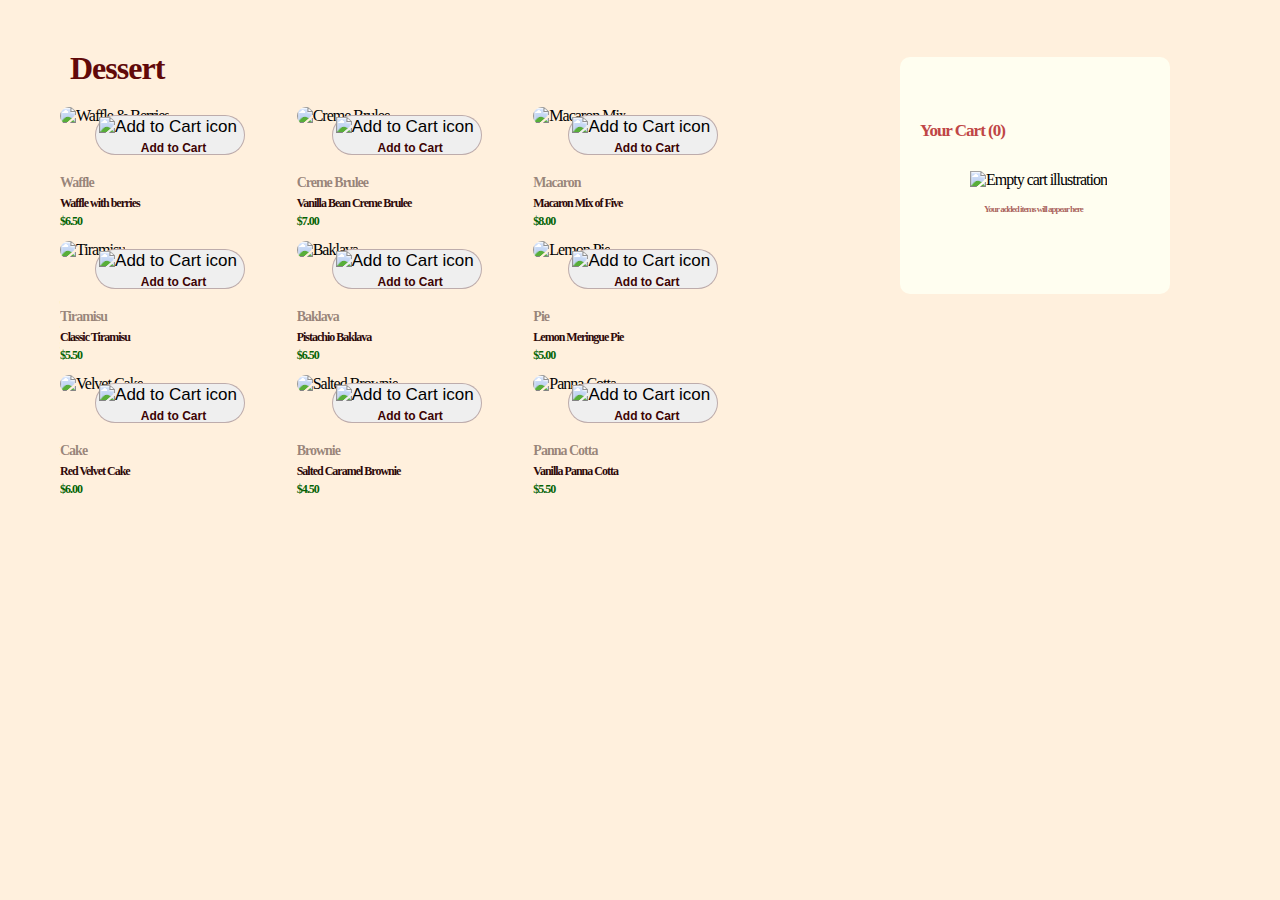
==== commit 245b7843: "Update index.html" ====
--- a/index.html
+++ b/index.html
@@ -184,7 +184,7 @@
 
             <!-- Product 7: Velvet Cake -->
             <article class="grid-item" data-name="Velvet Cake" data-price="6.00">
-                <img src="image-velvet-desktop.jpg" alt="Velvet Cake" class="product">
+                <img src="image-cake-desktop.jpg" alt="Velvet Cake" class="product">
                 <button class="cartButton">
                     <img src="icon-add-to-cart.svg" alt="Add to Cart icon" class="addToCart">
                     <span class="tap">Add to Cart</span>
@@ -226,7 +226,7 @@
 
             <!-- Product 9: Panna Cotta -->
             <article class="grid-item" data-name="Panna Cotta" data-price="5.50">
-                <img src="image-panna-desktop.jpg" alt="Panna Cotta" class="product">
+                <img src="image-panna-cotta-desktop.jpg" alt="Panna Cotta" class="product">
                 <button class="cartButton">
                     <img src="icon-add-to-cart.svg" alt="Add to Cart icon" class="addToCart">
                     <span class="tap">Add to Cart</span>
--- a/test2.css
+++ b/test2.css
@@ -4,10 +4,6 @@
 background-color: rgb(255, 240, 221);
 letter-spacing: -1px;
 overflow-x: hidden;
-}
-
-#productGridTitle{
-    display: none;
 }
 
 h1{
@@ -188,7 +184,6 @@
 #cartItems{
     font-size: 12px;
     margin-left: 30px;
-    border: 1px solid grey;
     border-left: none;
 border-right: none;
 border-top: none;
@@ -252,12 +247,10 @@
     left: 50%;
     transform: translate(-50%, -50%);
     background-color: white;
-    border: 1px solid #ddd;
     padding: 20px;
     width: 350px;
     border-radius: 10px;
-    height: auto;
-    max-height: 800px;
+    max-height: 500px;
     text-align: center;
     z-index: 1000;
     margin-top: 50px;
@@ -293,8 +286,9 @@
 
 #orderDetails{
     margin-left: 0px;
-    border: 1px solid rgba(128, 128, 128, 0.24);
     border-left: none;
+    height: 200px;
+    overflow: scroll;
 border-right: none;
 border-top: none;
 margin-top: -30px;
@@ -312,7 +306,7 @@
 }
 
 #ploy{
-    font-size: 14px;
+    font-size: 15px;
 margin-right: 200px;
 color: rgb(41, 24, 6);
 font-weight: 600;
@@ -455,6 +449,14 @@
     margin-left: -4px;
     }
 
+.cartButton:hover{
+border: 1px solid brown;
+}
+
+.brown-border {
+    border: 1px solid brown;
+}
+
     .tap{
         font-size: 12px;
         margin-left: 7px;
@@ -497,7 +499,7 @@
         }
 
 
-        @media screen and (max-width: 900px) {
+        @media screen and (max-width: 800px) {
             /* Grid container for single-column layout */
             .grid-container {
                 display: grid;
@@ -509,29 +511,36 @@
 
             /* Centering the product image, setting it to 50% width */
             .product {
-                width: 50%; /* Adjust width for responsiveness */
+                width: 100%; /* Adjust width for responsiveness */
+                height: 50%;
                 margin: 0 auto; /* Center horizontally */
                 display: block; /* Ensure it's block-level */
             }
 
             /* Center the Add to Cart button directly below the product */
             .cartButton {
-                width: 150px; /* Set button width */
-                margin: 20px 77.5px; /* Center it and space above and below */
-                display: block;
+                width: 50%; /* Set button width */
+                margin-top:-25px; /* Center it and space above and below */
+                margin-bottom: 20px;
+                display: inline;
+                margin-left: 60px;
+            }
+
+            .grid-item{
+                margin-bottom: 10px;
             }
 
             /* Center the counterContainer below the cartButton */
             .counterContainer {
-                margin: 20px auto 10px 70px; /* Add spacing above and center horizontally */
+                margin: -25px auto 10px 70px; /* Add spacing above and center horizontally */
                 display: none;
                 text-align: center;
             }
 
             /* Centering cart summary content */
             .cart-summary {
-                margin: 0 auto 50px auto; /* Center the summary and add bottom spacing */
-                width: 80%; /* Adjust width for smaller screens */
+                margin: 0 -10px 60px; /* Center the summary and add bottom spacing */
+                width: 100%; /* Adjust width for smaller screens */
                 text-align: center; /* Center text inside the cart-summary */
                 display: flex;
                 flex-direction: column; /* Stack content vertically */
@@ -539,18 +548,34 @@
             }
 
             /* Centering text elements below Add to Cart */
-            .high, .dim, .names, .amount {
-                text-align: center; /* Center all text */
+             .dim, .names{
+                text-align: left; /* Center all text */
                 margin-left: 0;
                 margin-right: 0;
-                margin-bottom: 10px;
-            }
-
-            /* Responsive adjustments for cart details */
-            #cartDetails {
-                width: 100%; /* Take full width */
-                margin: 0 auto;
-            }
+                font-size: 25px;
+            }
+
+            .amount {
+                text-align: left; /* Center all text */
+                margin-left: 0;
+                margin-right: 0;
+                font-size: 25px;
+                margin-top: 10px;
+            }
+
+            #cartSummary.has-items {
+                display: flex;
+                flex-direction: column;  /* Stack content vertically if needed */
+                align-items: center;  /* Align items horizontally to the center */
+                margin: 0 -10px 60px;  /* Keep the margin for spacing */
+                width: 100%;  /* Make sure the width is 100% for small screens */
+                text-align: center;  /* Center text */
+            }
+
+            #cartDetails{
+                margin: 0 auto 60px;
+            }
+
 
             /* Center confirm order button */
             #confirmOrder {
@@ -568,10 +593,9 @@
             .order-confirmation {
                 left: 50%; /* Horizontally center */
                 transform: translateX(-50%);
-                width: 50%;
+                width: 70%;
                 margin-top: -250px;
-                height: auto;
-                max-height: 800px;
+                height: 500px;
             }
 
             /* Responsive load display image */
@@ -587,8 +611,11 @@
             }
 
             h1{
-                color: rgb(109, 21, 21);
-                text-align: center;
+                color: rgb(31, 4, 4);
+                text-align: left;
+                margin-left: 1;
+                font-size: 45px;
+                margin-bottom: 10px;
             }
 
 
@@ -621,28 +648,28 @@
 
                 .detail-space{
                 border-right: 1px solid red;
-                margin-top: -20px;
+                margin-top: 5px;
 
                 }
 
                 #ploy{
-                    font-size: 12px;
-                margin-right:60px;
+                    font-size: 17px;
+                margin-right:160px;
                 color: rgb(41, 24, 6);
                 font-weight: 600;
 
                 }
 
                 #diary{
-                font-size: 10px;
+                font-size: 20px;
                 font-weight: 500;
                 color: rgb(82, 8, 8);
                 }
 
                 #tale{
-                    margin-right:114px;
-                    margin-top: 20px;
-                    font-size:10px;
+                    margin-right:210px;
+                    margin-top: 30px;
+                    font-size:15px;
                 }
 
                 #selection{
